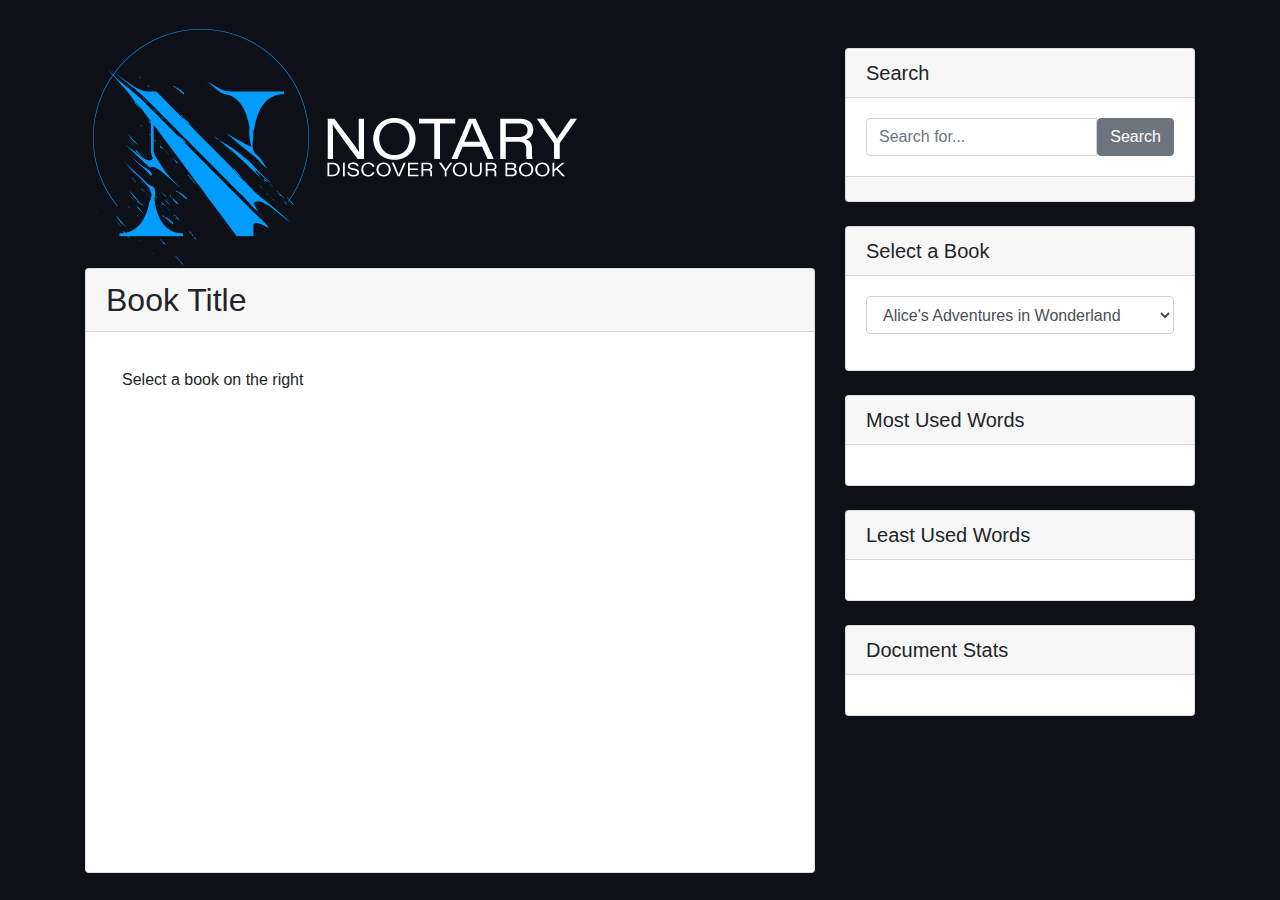
==== index.html @ 3ecc423f "Add Book Selector in Select a Book Card" ====
<!DOCTYPE html>
<html lang="en">
	<head>
		<title>Notary</title>
		<meta charset="utf-8"></meta>
		<meta name="viewport" content="width=device-width, initial-scale=1, shrink-to-fit=no">

		<link rel="stylesheet" href="https://stackpath.bootstrapcdn.com/bootstrap/4.3.1/css/bootstrap.min.css" integrity="sha384-ggOyR0iXCbMQv3Xipma34MD+dH/1fQ784/j6cY/iJTQUOhcWr7x9JvoRxT2MZw1T" crossorigin="anonymous">
		<link rel="stylesheet" href="css/styles.css">
	</head>
	<body>
		<div class="container mt-4">
			<div class="row">
				<!--Main Content-->
				<div class="col-md-8">
					<img src="img/NotoryLogowhiteMed.png" class="responsive">
					<div class="card mb-4">
						<h2 class="card-header" id="fileName">Book Title</h2>
						<div class="card-body">
							<div class="displayBox scroll-box" id="fileContent">
								Select a book on the right
							</div>
						</div>
					</div>
				</div>
				<!--Sidebar Content-->
				<div class="col-md-4">
					<!--Search-->
					<div class="card my-4">
						<h5 class="card-header">Search</h5>
						<div class="card-body">
							<div class="input-group">
								<input type="text" class="form-control" id="keyword" placeholder="Search for..."/>
								<span class="input-group-btn">
									<button class="btn btn-secondary" type="button">Search</button>
								</span>
							</div>
						</div>
						<div class="card-footer" id="searchstat">

						</div>
					</div>
					<!--Select-->
					<div class="card my-4">
						<h5 class="card-header">Select a Book</h5>
						<div class="card-body">
							<div class="form-group">
								<select class="form-control" id="bookSelector">
									<option id="book1">Alice's Adventures in Wonderland</option>
									<option id="book2">The Adventures of Sherlock Holmes</option>
									<option id="book3"></option>
								</select>
							</div>
						</div>
					</div>
					<!--Most Used Words-->
					<div class="card my-4">
						<h5 class="card-header">Most Used Words</h5>
						<div class="card-body">
							
						</div>
					</div>
					<!--Least Used Words-->
					<div class="card my-4">
						<h5 class="card-header">Least Used Words</h5>
						<div class="card-body">
							
						</div>
					</div>
					<!--Document Stats-->
					<div class="card my-4">
						<h5 class="card-header">Document Stats</h5>
						<div class="card-body">
							
						</div>
					</div>
				</div>
			</div>
		</div>

		<script src="https://code.jquery.com/jquery-3.3.1.slim.min.js" integrity="sha384-q8i/X+965DzO0rT7abK41JStQIAqVgRVzpbzo5smXKp4YfRvH+8abtTE1Pi6jizo" crossorigin="anonymous"></script>
		<script src="https://cdnjs.cloudflare.com/ajax/libs/popper.js/1.14.7/umd/popper.min.js" integrity="sha384-UO2eT0CpHqdSJQ6hJty5KVphtPhzWj9WO1clHTMGa3JDZwrnQq4sF86dIHNDz0W1" crossorigin="anonymous"></script>
		<script src="https://stackpath.bootstrapcdn.com/bootstrap/4.3.1/js/bootstrap.min.js" integrity="sha384-JjSmVgyd0p3pXB1rRibZUAYoIIy6OrQ6VrjIEaFf/nJGzIxFDsf4x0xIM+B07jRM" crossorigin="anonymous"></script>
		<script type="text/javascript" src="index.js"></script>
	</body>
</html>
---- css/styles.css ----
body {
	background-color: #0d1117;
}

.responsive{
	max-width: 75%;
	height: auto;
}

.displayBox{
	width: 100%;
	font-family: Verdana, Geneva, Tahoma, sans-serif; 
}

.scroll-box{
	overflow-y: auto;
	height: 500px;
	float: left;
	padding: 1rem;
}
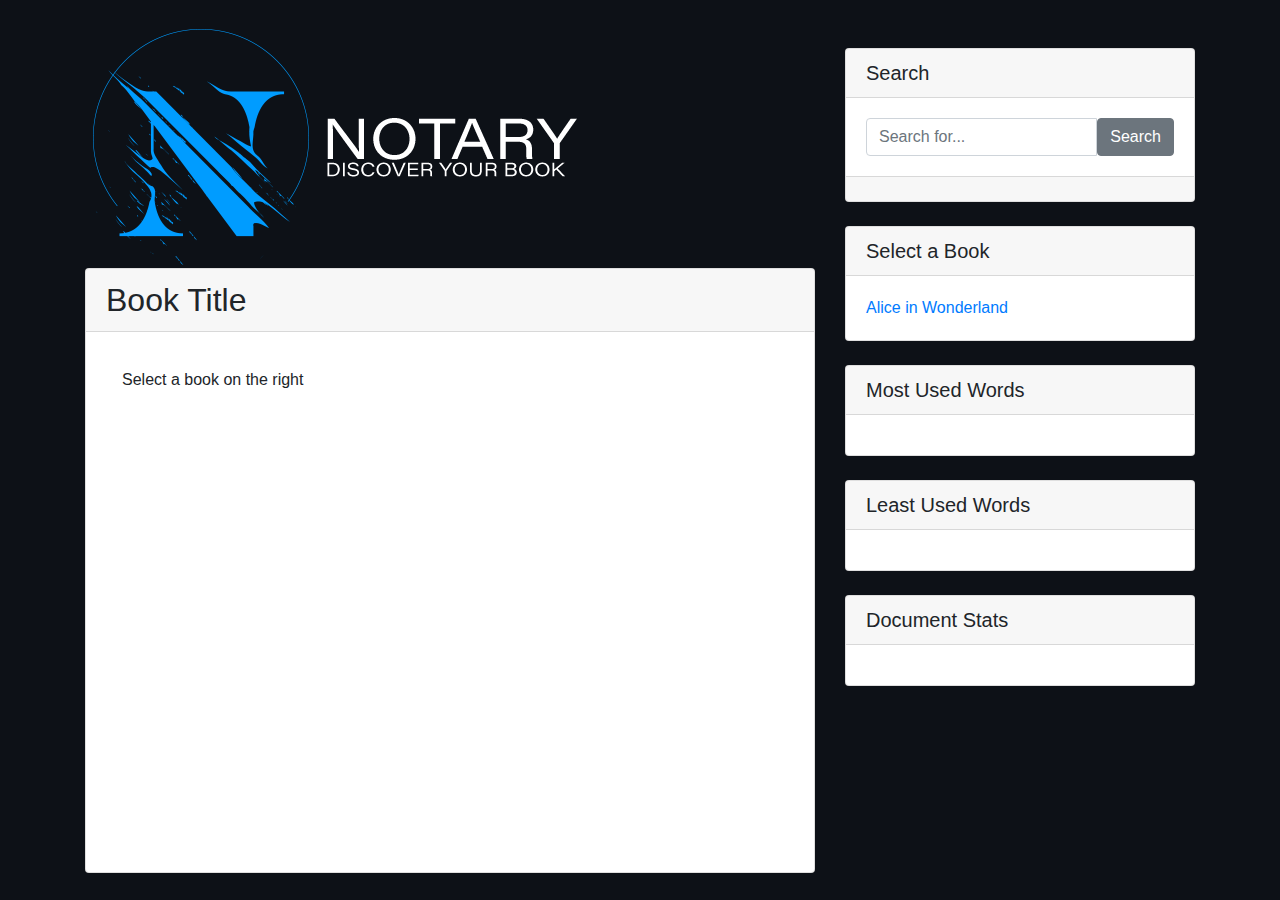
==== commit dc9e29ed: "made changes to sidebar cards" ====
--- a/index.html
+++ b/index.html
@@ -44,12 +44,14 @@
 					<div class="card my-4">
 						<h5 class="card-header">Select a Book</h5>
 						<div class="card-body">
-							<div class="form-group">
-								<select class="form-control" id="bookSelector">
-									<option id="book1">Alice's Adventures in Wonderland</option>
-									<option id="book2">The Adventures of Sherlock Holmes</option>
-									<option id="book3"></option>
-								</select>
+							<div class="row">
+								<div class="col-md-12">
+									<ul class="list-unstyled mb-0" id="selectBook">
+										<li><a href="#"
+												onclick="loadBook('AliceInWonderland.txt', 'AliceInWonderland')">Alice in Wonderland</a></li>
+										
+									</ul>
+								</div>
 							</div>
 						</div>
 					</div>
@@ -57,21 +59,34 @@
 					<div class="card my-4">
 						<h5 class="card-header">Most Used Words</h5>
 						<div class="card-body">
-							
+							<div class="row">
+								<div class="col-md-12">
+									<ul class="list-unstyled mb-0" id="mostUsed">
+									</ul>
+								</div>
+							</div>
 						</div>
 					</div>
 					<!--Least Used Words-->
 					<div class="card my-4">
 						<h5 class="card-header">Least Used Words</h5>
 						<div class="card-body">
-							
+							<div class="row">
+								<div class="col-md-12">
+									<ul class="list-unstyled mb-0" id="leastUsed">
+								</div>
+							</div>
 						</div>
 					</div>
 					<!--Document Stats-->
 					<div class="card my-4">
 						<h5 class="card-header">Document Stats</h5>
 						<div class="card-body">
-							
+							<ul class="list-unstyled mb-0">
+								<li id="docLength"></li>
+								<li id="wordCount"></li>
+								<li id="charCount"></li>
+							</ul>
 						</div>
 					</div>
 				</div>
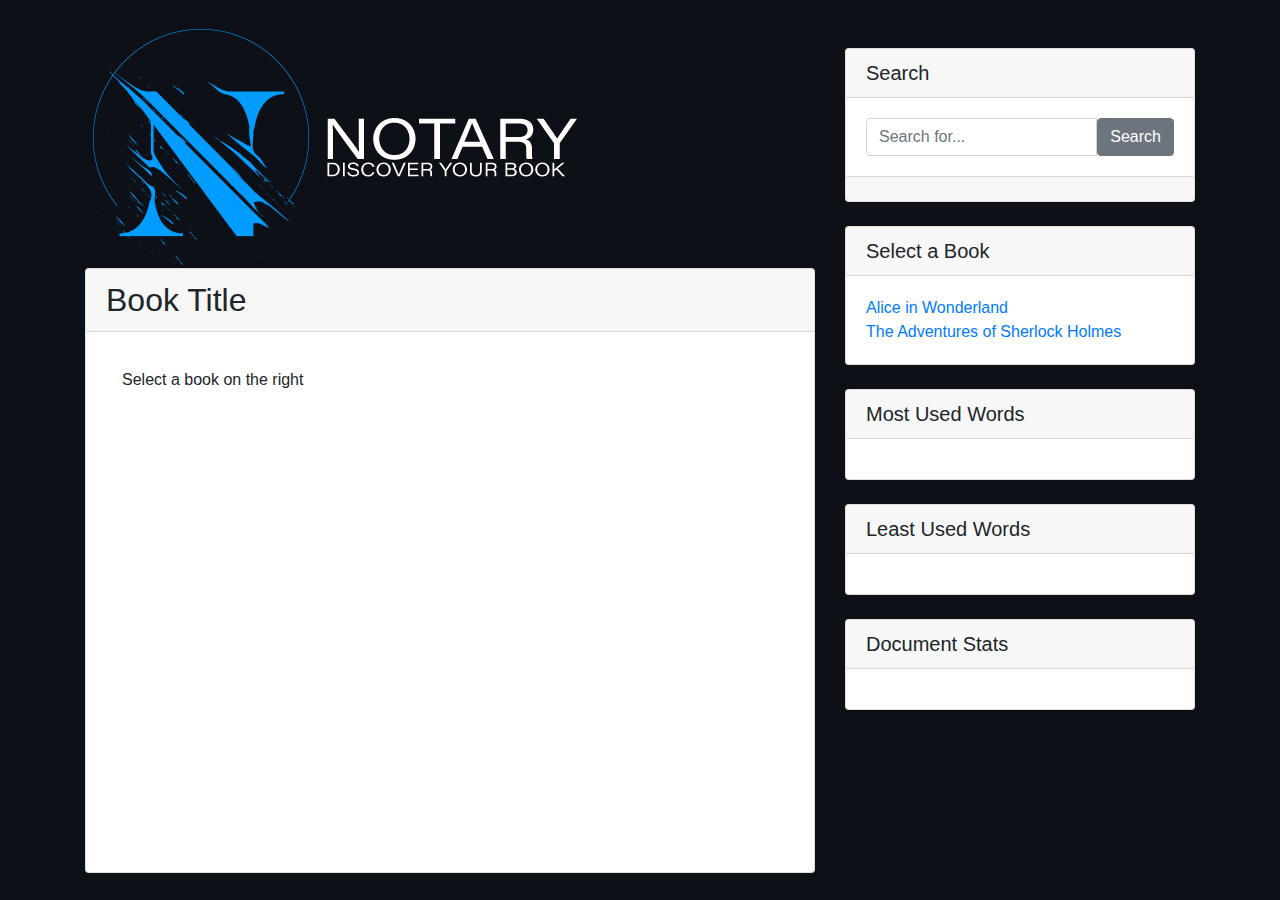
==== commit e479191a: "add sherlock holmes anchor" ====
--- a/index.html
+++ b/index.html
@@ -48,8 +48,13 @@
 								<div class="col-md-12">
 									<ul class="list-unstyled mb-0" id="selectBook">
 										<li><a href="#"
-												onclick="loadBook('AliceInWonderland.txt', 'AliceInWonderland')">Alice in Wonderland</a></li>
-										
+												onclick="loadBook('AliceInWonderland.txt', 'AliceInWonderland')">Alice in Wonderland
+											</a>
+										</li>
+										<li><a href="#"
+												onclick="loadBook('TheAdventuresofSherlockHolmes.txt', 'TheAdventuresofSherlockHolmes')">The Adventures of Sherlock Holmes
+											</a>
+										</li>								
 									</ul>
 								</div>
 							</div>
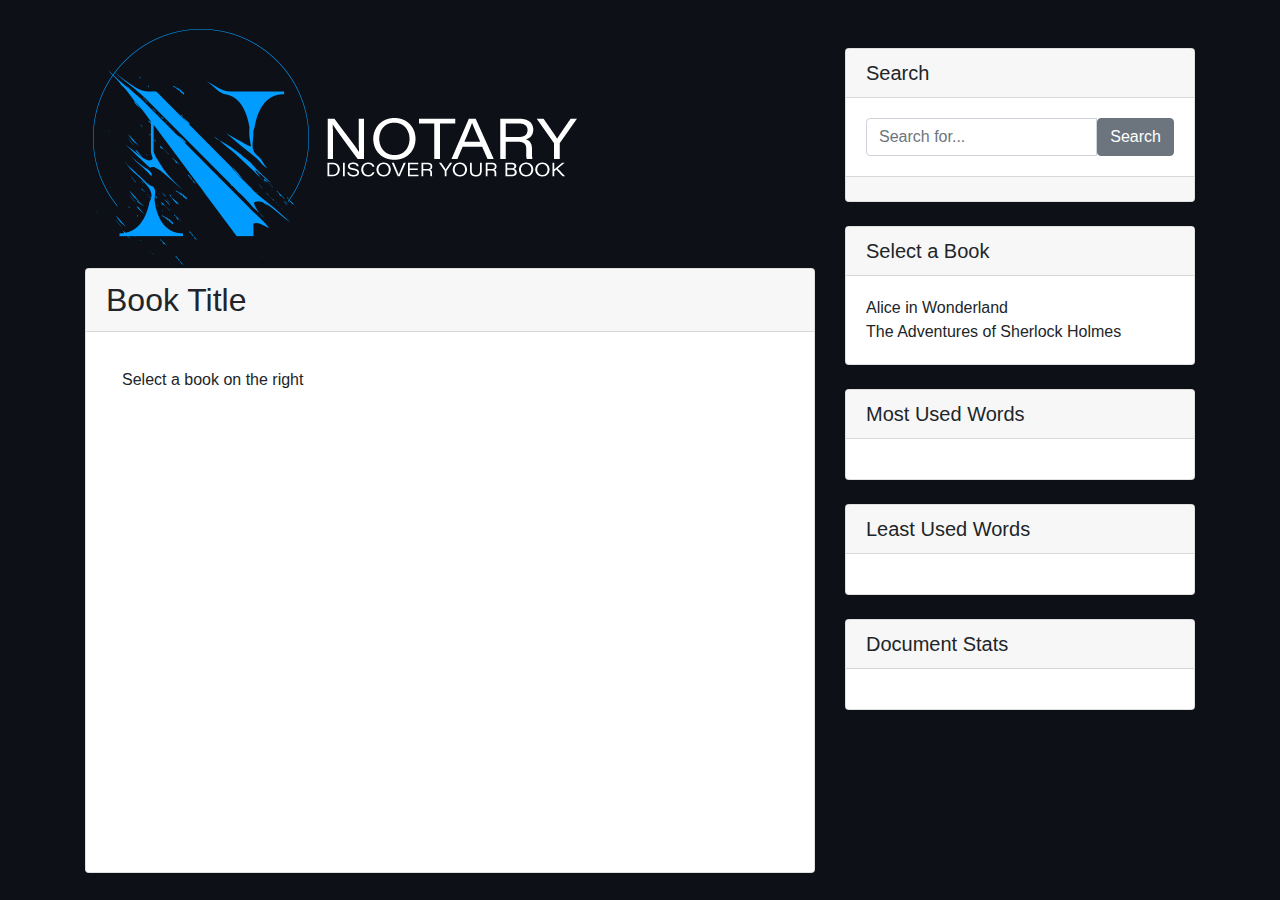
==== commit fe521c93: "syntax errors" ====
--- a/index.html
+++ b/index.html
@@ -47,12 +47,12 @@
 							<div class="row">
 								<div class="col-md-12">
 									<ul class="list-unstyled mb-0" id="selectBook">
-										<li><a href="#"
-												onclick="loadBook('AliceInWonderland.txt', 'AliceInWonderland')">Alice in Wonderland
+										<li><a
+												onclick="loadBook('AliceInWonderland.txt', 'Alice In Wonderland')">Alice in Wonderland
 											</a>
 										</li>
-										<li><a href="#"
-												onclick="loadBook('TheAdventuresofSherlockHolmes.txt', 'TheAdventuresofSherlockHolmes')">The Adventures of Sherlock Holmes
+										<li><a
+												onclick="loadBook('TheAdventuresofSherlockHolmes.txt', 'The Adventures of Sherlock Holmes')">The Adventures of Sherlock Holmes
 											</a>
 										</li>								
 									</ul>
@@ -101,6 +101,6 @@
 		<script src="https://code.jquery.com/jquery-3.3.1.slim.min.js" integrity="sha384-q8i/X+965DzO0rT7abK41JStQIAqVgRVzpbzo5smXKp4YfRvH+8abtTE1Pi6jizo" crossorigin="anonymous"></script>
 		<script src="https://cdnjs.cloudflare.com/ajax/libs/popper.js/1.14.7/umd/popper.min.js" integrity="sha384-UO2eT0CpHqdSJQ6hJty5KVphtPhzWj9WO1clHTMGa3JDZwrnQq4sF86dIHNDz0W1" crossorigin="anonymous"></script>
 		<script src="https://stackpath.bootstrapcdn.com/bootstrap/4.3.1/js/bootstrap.min.js" integrity="sha384-JjSmVgyd0p3pXB1rRibZUAYoIIy6OrQ6VrjIEaFf/nJGzIxFDsf4x0xIM+B07jRM" crossorigin="anonymous"></script>
-		<script type="text/javascript" src="index.js"></script>
+		<script type="text/javascript" src="js/index.js"></script>
 	</body>
 </html>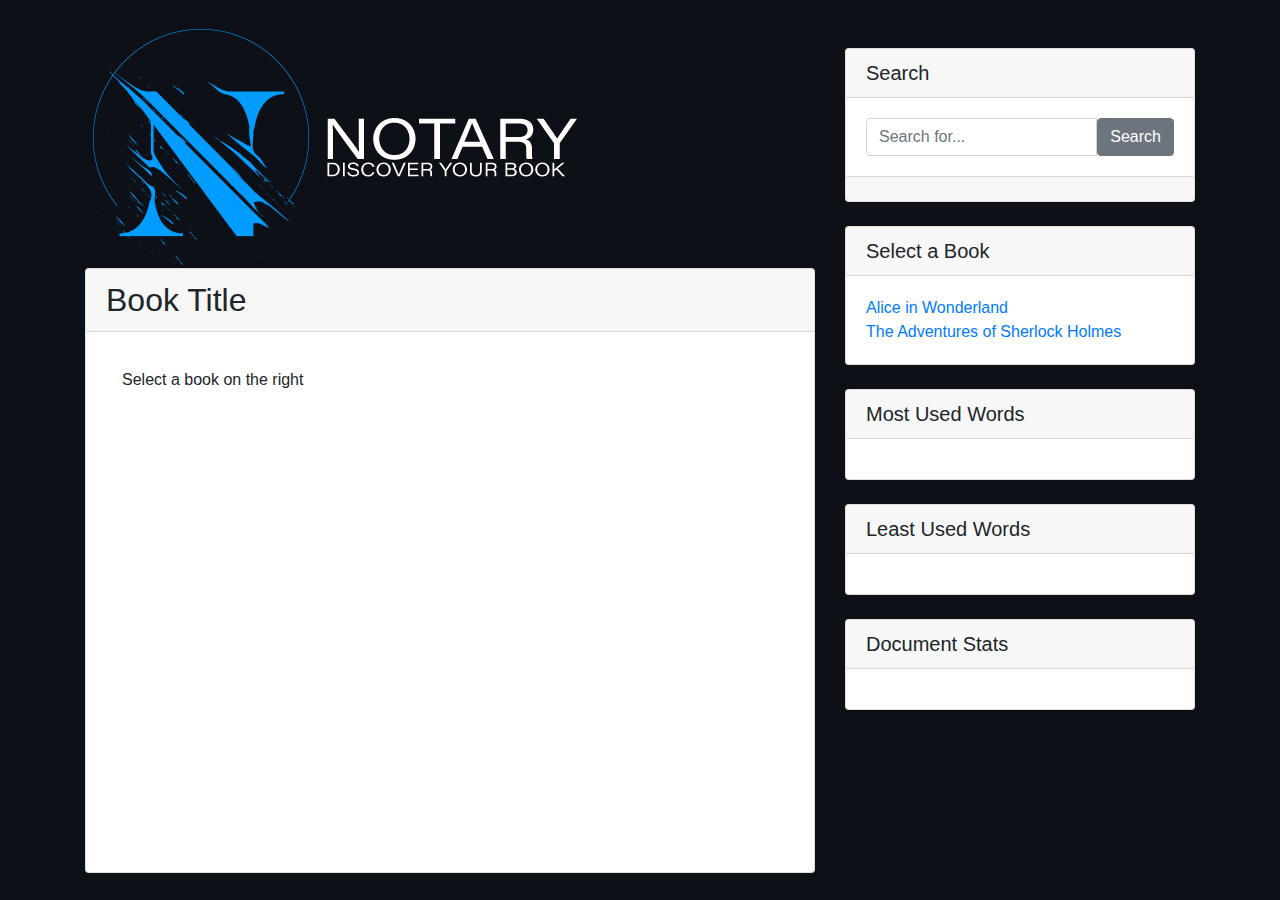
==== commit cc49bd8b: "Syntax Errors" ====
--- a/index.html
+++ b/index.html
@@ -47,11 +47,11 @@
 							<div class="row">
 								<div class="col-md-12">
 									<ul class="list-unstyled mb-0" id="selectBook">
-										<li><a
+										<li><a href="#"
 												onclick="loadBook('AliceInWonderland.txt', 'Alice In Wonderland')">Alice in Wonderland
 											</a>
 										</li>
-										<li><a
+										<li><a href="#"
 												onclick="loadBook('TheAdventuresofSherlockHolmes.txt', 'The Adventures of Sherlock Holmes')">The Adventures of Sherlock Holmes
 											</a>
 										</li>								
